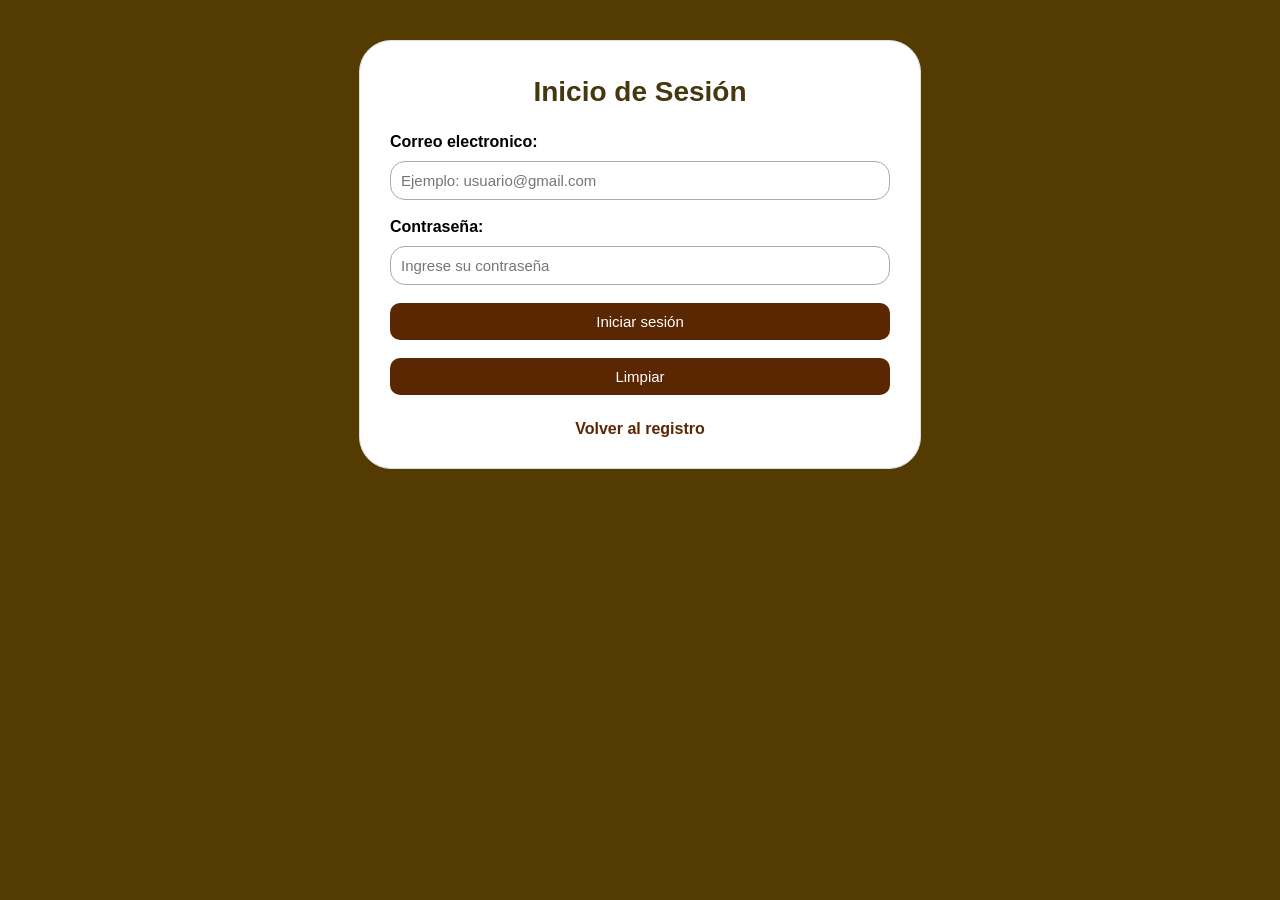
==== login.html @ 007731db "Subo ejercicio de utileria js" ====
<!DOCTYPE html>
<html lang="es">

<head>
    <meta charset="UTF-8">
    <meta name="viewport" content="width=device-width, initial-scale=1.0">
    <title>Login con utileria.js</title>
    <link rel="stylesheet" href="css/styles.css">
</head>

<body>

    <div class="contenedor">
        <h1 class="titulo">Inicio de Sesión</h1>

        <form id="formularioLogin" class="formulario">

            <div class="campo">
                <label for="correo">Correo electronico:</label>
                <input type="text" id="correo" name="correo" class="entrada" placeholder="Ejemplo: usuario@gmail.com">
            </div>

            <div class="campo">
                <label for="password">Contraseña:</label>
                <input type="password" id="password" name="password" class="entrada"
                    placeholder="Ingrese su contraseña">
            </div>

            <button type="button" id="botonLogin" name="botonLogin" class="boton">Iniciar sesión</button>
            <button type="reset" id="botonLimpiar" name="botonLimpiar" class="boton">Limpiar</button>
        </form>

        <div class="enlaces">
            <a href="index.html">Volver al registro</a>
        </div>
    </div>

    <!--
aqui se crea una ventana modal
una ventana modal es como un cuadro que aparece encima de la pagina
en este caso se usara para mostrar que el inicio de sesion fue correcto
-->
    <div id="modalLogin" class="modal">

        <!--
    este div es el contenido que va dentro de la ventana modal
    aqui se pone el mensaje, el titulo y el boton para cerrarla
    -->
        <div class="contenido-modal">

            <!--
        este titulo indica que el inicio de sesion fue correcto
        es lo primero que vera el usuario cuando aparezca la ventana
        -->
            <h2>Inicio de sesión correcto</h2>

            <!--
        este parrafo esta vacio porque el mensaje se va a colocar desde javascript
        por ejemplo aqui se puede mostrar el nombre del usuario o algun mensaje personalizado
        -->
            <p id="mensajeLogin"></p>

            <!--
        este boton sirve para cerrar la ventana modal
        cuando el usuario le de clic en aceptar, la ventana se ocultara
        -->
            <button type="button" id="botonCerrarModal" class="boton">Aceptar</button>

        </div>
    </div>

    <!-- Primero se carga la libreria -->
    <script src="js/utileria.js"></script>

    <!-- Despues se usa la libreria -->
    <script src="js/login.js"></script>

</body>

</html>
---- css/styles.css ----
body {
    font-family: Arial, sans-serif;
    background-color: #533b02;
    margin: 0;
    padding: 40px;
}

.contenedor {
    width: 500px;
    margin: 0 auto;
    background-color: white;
    padding: 30px;
    border-radius: 32px;
    border: 1px solid #ddd;
}

.titulo {
    text-align: center;
    color: #47370e;
    font-size: 28px;
    margin-bottom: 25px;
    margin-top: 5px;
}

.formulario {
    display: flex;
    flex-direction: column;
    gap: 18px;
    margin-bottom: 10px;
}

.campo {
    display: flex;
    flex-direction: column;
}

.campo label {
    font-weight: bold;
    margin-bottom: 10px;
    color: #000000;
}

.entrada {
    padding: 10px;
    border: 1px solid #aaa;
    border-radius: 15px;
    font-size: 15px;
}

.entrada:focus {
    outline: none;
    border-color: #5b2702;
}

.contenedor-imagen {
    text-align: center;
}

.imagen {
    width: 300px;
    max-width: 100%;
    height: auto;
}

.boton {
    padding: 10px;
    background-color: #5b2702;
    color: white;
    border: none;
    border-radius: 10px;
    cursor: pointer;
    font-size: 15px;
}

/* Color del botón al pasar el mouse */
.boton:hover {
    background-color: #ba6905;
}

.boton-secundario {
    background-color: #777777;
}

.enlaces {
    text-align: center;
    margin-top: 25px;
}

.enlaces a {
    color: #5b2702;
    font-weight: bold;
    text-decoration: none;
}

.enlaces a:hover {
    color: #0547ba;
    text-decoration: underline;
}

/* Ventana modal */

.modal {
    display: none;
    position: fixed;
    z-index: 1000;
    left: 0;
    top: 0;
    width: 100%;
    height: 100%;

    background-color: rgba(0, 0, 0, 0.5);
}

.contenido-modal {
    background-color: white;
    width: 350px;
    margin: 150px auto;
    padding: 25px;
    border-radius: 20px;
    text-align: center;
    border: 1px solid #ddd;
}

.contenido-modal h2 {
    color: #47370e;
    margin-top: 5px;
}

.contenido-modal p {
    color: #333333;
}

.cerrar {
    float: right;
    font-size: 25px;
    font-weight: bold;
    cursor: pointer;
    color: #5b2702;
}

.cerrar:hover {
    color: #baab05;
}
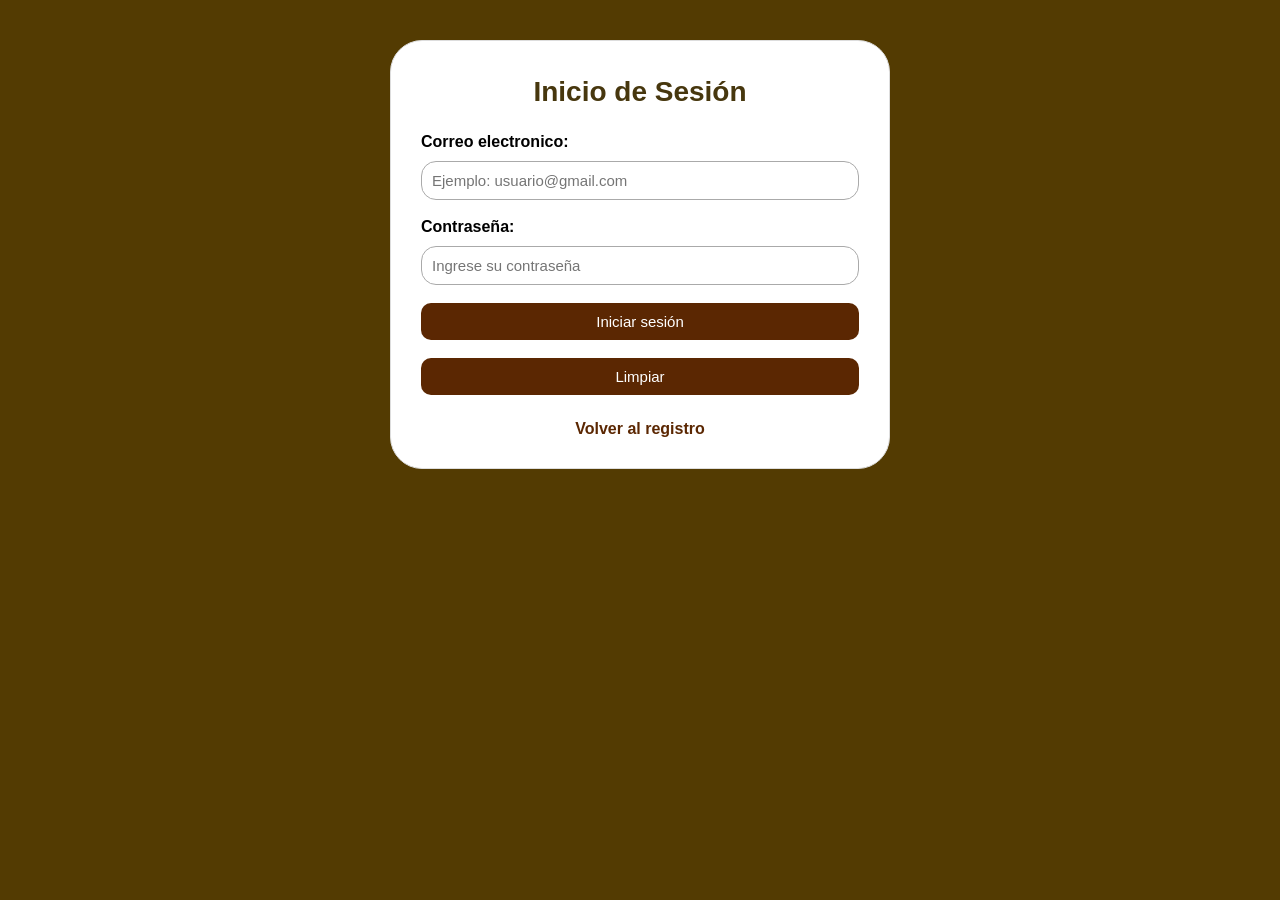
==== commit 13660918: "Correcion de comentario yt link de video" ====
--- a/login.html
+++ b/login.html
@@ -36,10 +36,10 @@
     </div>
 
     <!--
-aqui se crea una ventana modal
-una ventana modal es como un cuadro que aparece encima de la pagina
-en este caso se usara para mostrar que el inicio de sesion fue correcto
--->
+    aqui se crea una ventana modal
+    una ventana modal es como un cuadro que aparece encima de la pagina
+    en este caso se usara para mostrar que el inicio de sesion fue correcto
+    -->
     <div id="modalLogin" class="modal">
 
         <!--
--- a/css/styles.css
+++ b/css/styles.css
@@ -1,3 +1,7 @@
+* {
+    box-sizing: border-box;
+}
+
 body {
     font-family: Arial, sans-serif;
     background-color: #533b02;
@@ -6,7 +10,8 @@
 }
 
 .contenedor {
-    width: 500px;
+    max-width: 500px;
+    width: 100%;
     margin: 0 auto;
     background-color: white;
     padding: 30px;
@@ -113,7 +118,8 @@
 
 .contenido-modal {
     background-color: white;
-    width: 350px;
+    max-width: 350px;
+    width: 90%;
     margin: 150px auto;
     padding: 25px;
     border-radius: 20px;
@@ -140,4 +146,14 @@
 
 .cerrar:hover {
     color: #baab05;
+}
+
+@media (max-width: 600px) {
+    body {
+        padding: 15px;
+    }
+    
+    .contenedor {
+        padding: 20px;
+    }
 }
